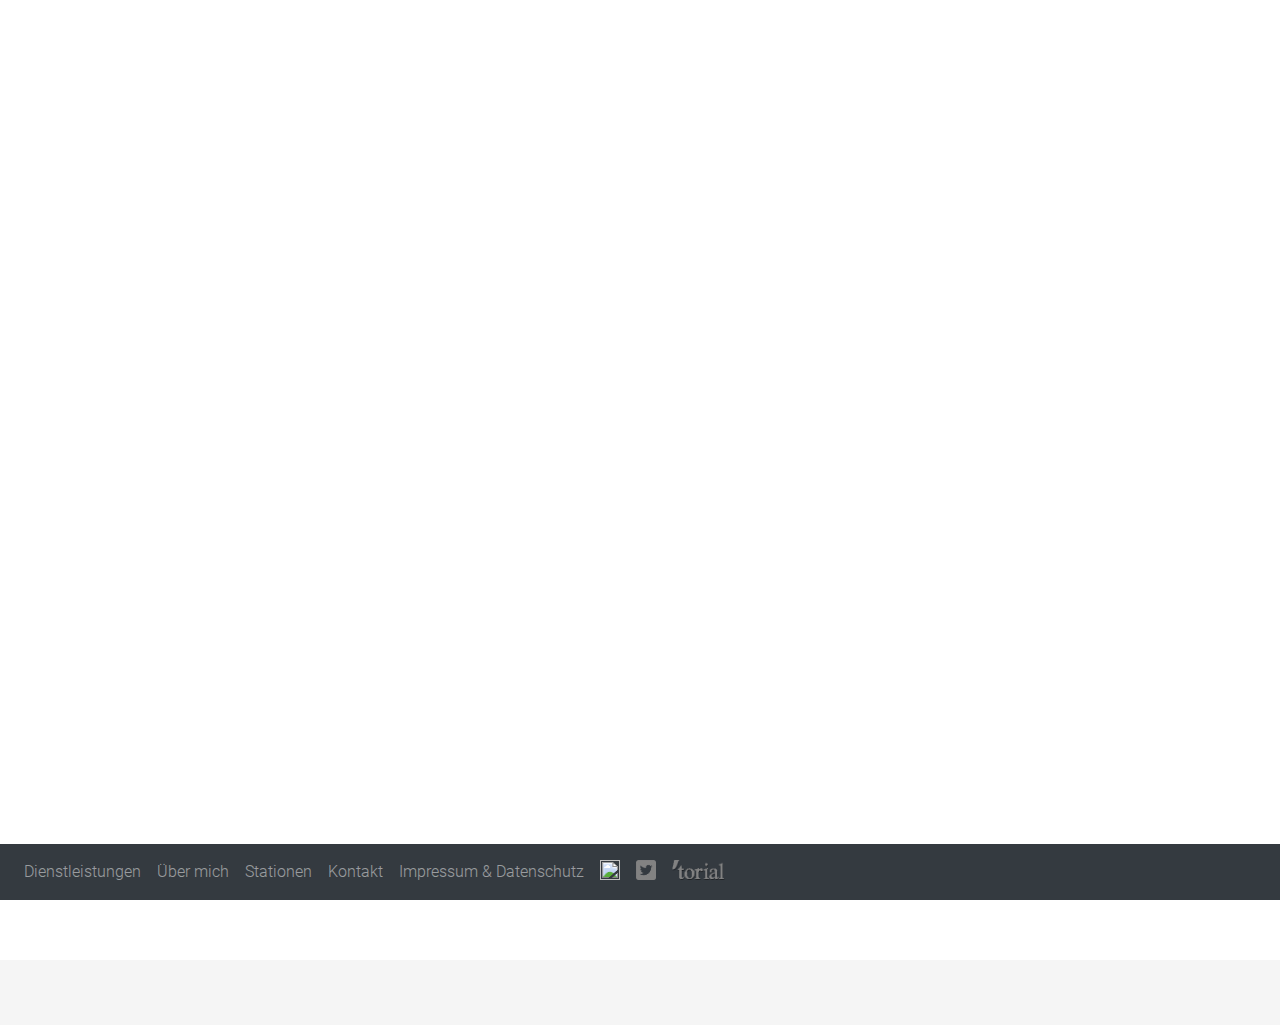
==== blog.html @ 2c162379 "blog test" ====
<DOCTYPE! html>

<html>
    <head>
        <meta property=“og:image” content=“https://andgranath.github.io/regine-glass-website/images/header.jpg”>

        <meta property="og:descriptiom" content="Regine Glass – Freelancejournalistin.">
        <title>Regine Glass</title>
        <link rel="stylesheet" href="style.css">
        <link rel="stylesheet" href="custom.css">
        <script src="https://code.jquery.com/jquery-3.3.1.slim.min.js" integrity="sha384-q8i/X+965DzO0rT7abK41JStQIAqVgRVzpbzo5smXKp4YfRvH+8abtTE1Pi6jizo" crossorigin="anonymous"></script>
        <script src="https://stackpath.bootstrapcdn.com/bootstrap/4.1.0/js/bootstrap.min.js" integrity="sha384-uefMccjFJAIv6A+rW+L4AHf99KvxDjWSu1z9VI8SKNVmz4sk7buKt/6v9KI65qnm" crossorigin="anonymous"></script>
        <meta name="viewport" content="width=device-width, initial-scale=1, shrink-to-fit=no"> 
        <meta charset="UTF-8">   
        
        <meta property=“og:image” content=“https://andgranath.github.io/regine-glass-website/images/header.jpg”>

        <meta property="og:descriptiom" content="Regine Glass – Freelancejournalistin.">

    </head>

    <body>
        <nav class="navbar fixed-bottom navbar-expand-lg navbar-dark bg-dark justify-content-center">
            <button class="navbar-toggler" type="button" data-toggle="collapse" data-target="#navbartoggler" aria-controls="navbartoggler" aria-expanded="false" aria-label="Toggle navigation">
                <span class="navbar-toggler-icon"></span> 
            </button>
            <div class="collapse navbar-collapse justify-content-center" id="navbartoggler" role="navigation">   
                <ul class="navbar-nav mr-auto justify-content-center">
                    <li class="nav-item"><a class="nav-link" href="#services">Dienstleistungen</a></li>
                    <li class="nav-item"><a class="nav-link" href="#about">Über mich</a></li>
                    <li class="nav-item"><a class="nav-link" href="#cv">Stationen</a></li>
                    <li class="nav-item"><a class="nav-link" href="#contact">Kontakt</a></li>
                    <li class="nav-item"><a class="nav-link" href="impressum.html">Impressum & Datenschutz</a></li>
                    <li class="nav-item"><a class="nav-link" href="https://instagram.com/Stadtlandtexterin"><img src="images/instagram.png" height="20"></a></li>
                    <li class="nav-item"><a class="nav-link" href="https://twitter.com/sommerhier"><img src="images/twitter.png" height="20"></a></li>
                    <li class="nav-item"><a class="nav-link" href="https://www.torial.com/regine.glass/"><img src="images/torial-logo.png" height="20"></a></li>
                </ul>
            </div>
        </nav>




    <div id="body-wrapper" max-width: 1400px;>
        


		<iframe src="https://www.regineglass.com/blog" style="width:100%; height: 100vh; border: none;">
	</body>
</html>
---- custom.css ----
@font-face {
    font-family: bebas-neue;
    src: url(fonts/Bebas_Neue/BebasNeue-Regular.tff)
}

@font-face {
    font-family: roboto;
    src: url(fonts/Roboto/Roboto-Light.ttf);
}
html {
    scroll-behavior: smooth;
}
body {
    padding-bottom: 65px;
    background-color: whitesmoke;

}

body h2 {
    font-family: bebas-neue;
}

body p {
    font-family: roboto;
}
div.full {
    background-size:cover;
}

#body-wrapper {
    max-width: 1400px;
    margin: 0 auto;
    background-color: white;
    padding: 20px;
    padding-top: 40px;
}
div.contain {
    background-size: 400px ;
    background-repeat: no-repeat;
}


.start-div {
    position: relative;
    top: -22px; 
    height:101vh;
    background-size:cover;
    background-position: center center;
    margin-bottom: 0!important;
    
}

}
.start-div > img {
    display:block;
    max-width: 100%;
    height: auto;
}

.headline-div {
    background-position: center;
}

div.mid-mid {
    position: relative;
    left: 50%;
    top: 75%;
    transform: translate(-50%, -50%);
    white-space: wrap;
    overflow: hidden;
    text-overflow: ellipsis; 
}

div.mid-mid h1 {
    margin-top: 0; 
    margin-bottom:30px;
    padding-bottom: 0;
    line-height: 80%;
    font-size: 100px; 
    color:seashell;
    font-family: bebas-neue;
    max-width: 95vw;
}

.centered-text-div {
    text-align: center;
    margin: 30px;
    margin-bottom: 0px;
}

.light-text {
    color: seashell;
}

.darken {
    background-image: linear-gradient(
        rgba(0, 0, 0, 0.5),
        rgba(0, 0, 0, 0.5)
      ),
    url('images/header.jpg');
    background-position: center;
    margin-bottom: 0;
}

.darken-text-div {
    background-image: linear-gradient(
        rgba(25, 36, 49, 0.5),
        rgba(25, 36, 49, 0.5)
    );
}


div {
    overflow:auto;
}

p.left-border {
    border-left: 1px solid black;
    padding: 10px;
}

.bg-cover {
    background-size: cover;
}

#cv h1 {
    font-family: bebas-neue;
}

.card {
    margin: 10 auto;
    float: none;
    margin-bottom: 20px;
    height: 170px;
}


.logos {
    display:inline;
    overflow: auto;
    height: 60px;
}

.logotype-div {

    margin-bottom: 30px;
    text-align: center;
    max-width: 95vw;
}

#contact-form {
    max-width: 95vw;
}

    @media only screen and (min-width: 768px) {

        img#profile {
            display: none;
        }

        
        .row {
            margin-bottom: 80px;
        }

        .start-div {
            margin-bottom: 50px;
        }

        div.full{
            height: 101vh !important;
        }

        div.text-div {
            margin-left: 60 px !important;
        }

        #about {
            color: whitesmoke;
        }

        .bg-cover {
            background-position-y: 70% ;
        }
    }


    @media only screen and (max-width: 767px) {
        img#profile {
            display: inline-block;
            height: 250;

        }

        .floated-image {
            float: left;
            margin-left:0px;
            margin-right: 20px;
            padding: 0;

        }

        .left {
            float: left;
        }
        .row {
            margin-bottom: 20px;
        }
        
        div.headline-div {
            background-image: none !important;
            
        }

        div.text-div {
            margin-left: 0px !important;
        }


        .ml-5 {
            margin-left: 10px !important;
        }

        div.mid-mid h1 {
            margin-top: 0; 
            margin-bottom:30px;
            font-size: 100px; 
            color:seashell;
        }
        #about {
            color: Black;
        }

        #contact > h2 {
        text-align: left !important;
    }

    @media only screen and (max-width:360px) {
        div.mid-mid  h1 {
            font-size: 85px;
        }
    }

    @media only screen and (max-width: 375px) {
        img#profile {
            height: 210px;
        }
    }
    @media only screen and (max-width: 320px) {
        img#profile {
            height: 150px;
        }
    }
    @media only screen and (max-width: 320px) {
        .logos {

            height: 50px;
        }

    }

    @media only screen and (max-width: 280px) {
        div.mid-mid h1 {
            font-size: 70px;
        }
    }
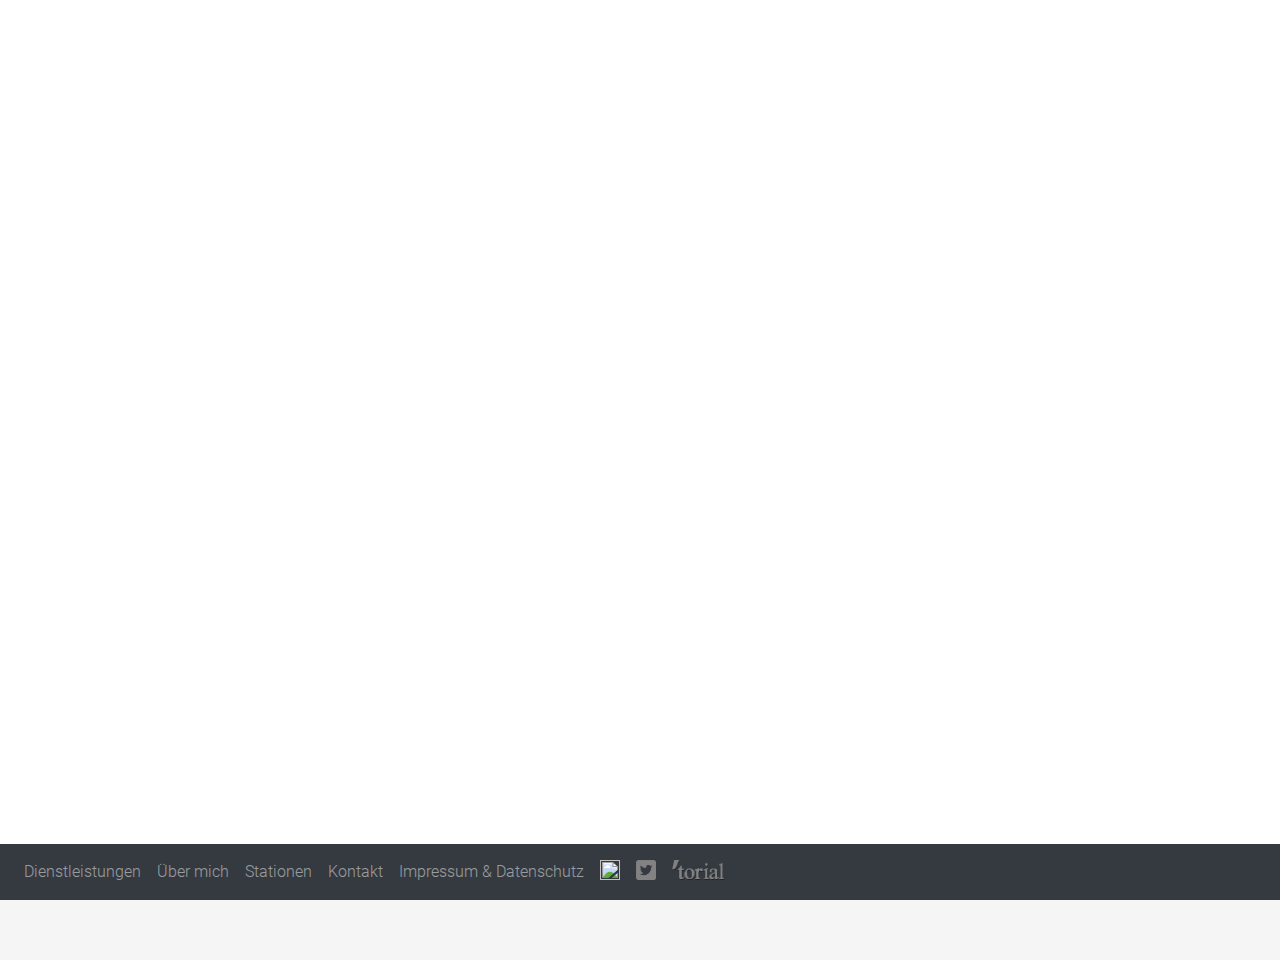
==== commit 3bd870fc: "Update blog.html" ====
--- a/blog.html
+++ b/blog.html
@@ -45,6 +45,6 @@
         
 
 
-		<iframe src="https://www.regineglass.com/blog" style="width:100%; height: 100vh; border: none;">
+		<iframe src="https://www.regineglass.com/blog" style="width:100%; height: 100%; border: none;">
 	</body>
-</html>+</html>
